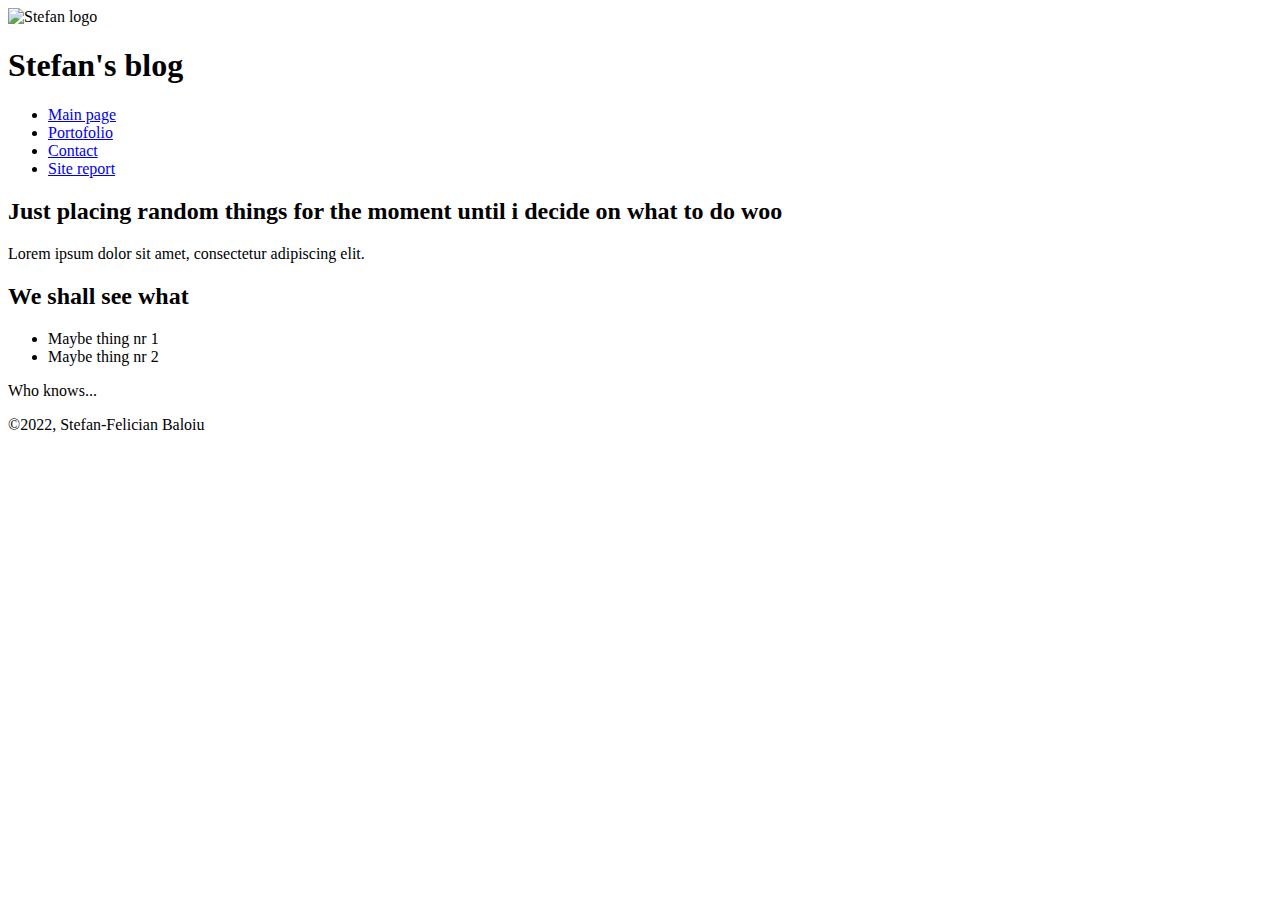
==== blog.html @ bad635dd "added logo in pages" ====
<!DOCTYPE html>
<html lang="en">
<head>
    <meta charset="UTF-8">
    <meta http-equiv="X-UA-Compatible" content="IE=edge">
    <meta name="viewport" content="width=\, initial-scale=1.0">
    <title>Document</title>
</head>
<body>
    
    <header>
        <img src="images/logo.png" alt="Stefan logo"/>
        <h1>Stefan's blog</h1>
    </header>
            
    <nav>
        <ul>
            <li><a href="index.html">Main page</a></li>
            <li><a href="portfolio.html">Portofolio</a></li>
            <li><a href="contact.html">Contact</a></li>
            <li><a href="sitereport.html">Site report</a></li>
        </ul>
    </nav>

    <main>
        <article>
            <section>
                <h2>Just placing random things for the moment until i decide on what to do woo</h2>
                <p>Lorem ipsum dolor sit amet, consectetur adipiscing elit.</p>
            </section>
        </article>
    </main>
    
    <aside>
        <section>
            <h2>We shall see what</h2>
            <ul>
                <li>Maybe thing nr 1</li>
                <li>Maybe thing nr 2</li>
            </ul>
        </section>
        <section>
            <p>Who knows...</p>
        </section>
    </aside>

    <footer>&copy;2022, Stefan-Felician Baloiu</footer>

</body>
</html>
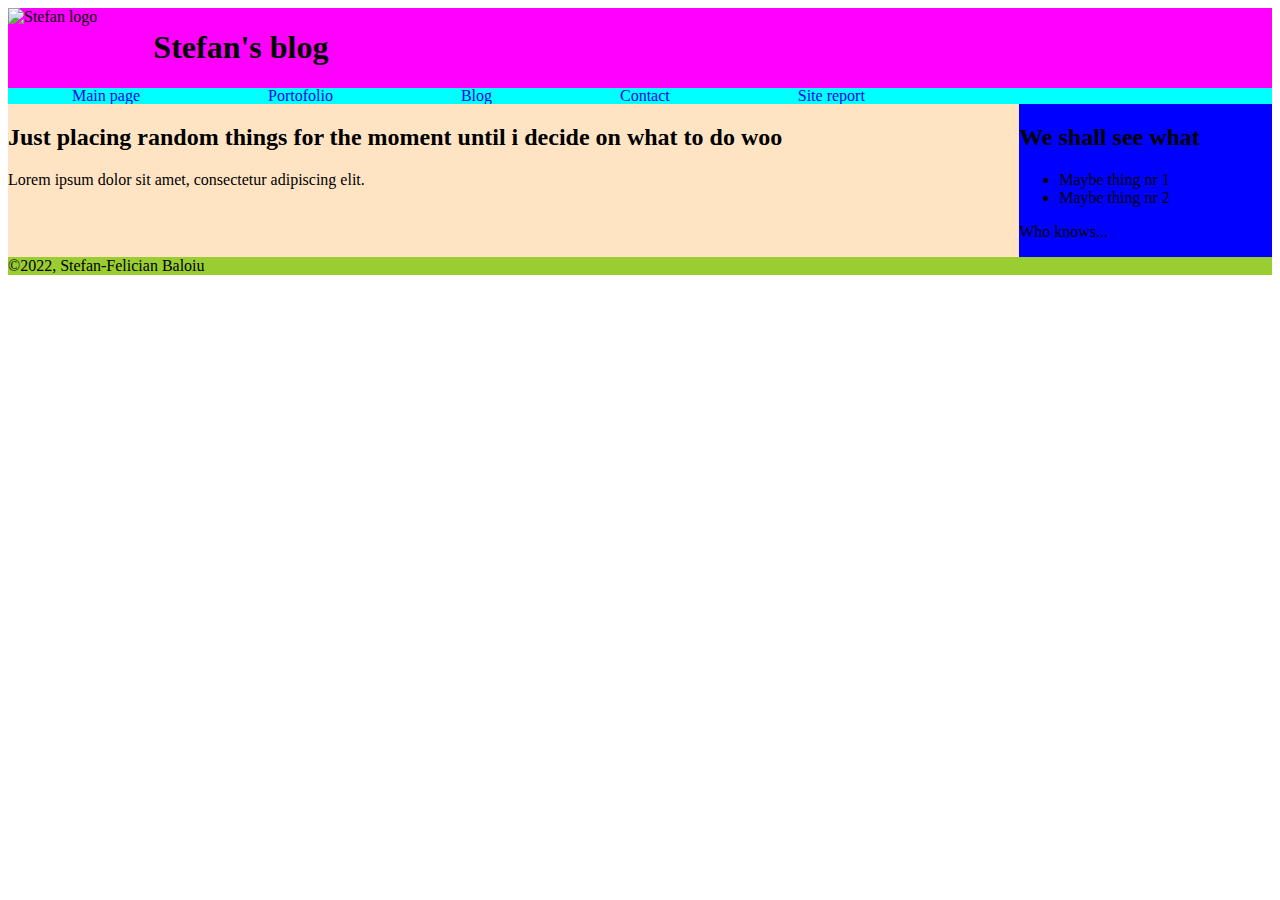
==== commit 334e07ca: "kinda sus atm" ====
--- a/blog.html
+++ b/blog.html
@@ -4,6 +4,8 @@
     <meta charset="UTF-8">
     <meta http-equiv="X-UA-Compatible" content="IE=edge">
     <meta name="viewport" content="width=\, initial-scale=1.0">
+    <link rel="stylesheet" href="stylesheets/mobile.css" media="screen and (max-width: 1000px)">
+    <link rel="stylesheet" href="stylesheets/desktop.css" media="screen and (min-width: 1000px)">
     <title>Document</title>
 </head>
 <body>
@@ -14,12 +16,13 @@
     </header>
             
     <nav>
-        <ul>
-            <li><a href="index.html">Main page</a></li>
-            <li><a href="portfolio.html">Portofolio</a></li>
-            <li><a href="contact.html">Contact</a></li>
-            <li><a href="sitereport.html">Site report</a></li>
-        </ul>
+        <div id="navbar">
+            <div class="navelem"><a href="index.html">Main page</a></div>
+            <div class="navelem"><a href="portfolio.html">Portofolio</a></div>
+            <div class="navelem"><a href="blog.html">Blog</a></div>
+            <div class="navelem"><a href="contact.html">Contact</a></div>
+            <div class="navelem"><a href="sitereport.html">Site report</a></div>
+        </div>
     </nav>
 
     <main>
--- a/stylesheets/desktop.css
+++ b/stylesheets/desktop.css
@@ -0,0 +1,59 @@
+#navbar {
+    display: flex;
+    align-items: center;
+    padding: 0em;
+    margin: 0em;
+    top: 0em;
+    height: 1em;
+}
+
+.navelem{
+    margin-right: 4em;
+    margin-left: 4em;
+}
+
+.navelem a{
+    text-decoration: none;
+}
+
+body{
+    display: grid;
+    grid-template-columns: 20% 60% 20%;
+    grid-template-rows: auto;
+    grid-template-areas: "header header header"
+                         "nav nav nav"
+                         "main main aside"
+                         "footer footer footer";
+}
+
+header {
+    grid-area: header;
+    background-color: magenta;
+    text-align: right;
+    display: flex;
+    flex-direction: row;
+}
+
+header h1{
+    margin-left: 1.75em;
+}
+
+nav {
+    grid-area: nav;
+    background-color: aqua;
+}
+
+main{
+    grid-area: main;
+    background-color: bisque;
+}
+
+aside{
+    grid-area: aside;
+    background-color: blue;
+}
+
+footer{
+    grid-area: footer;
+    background-color: yellowgreen;
+}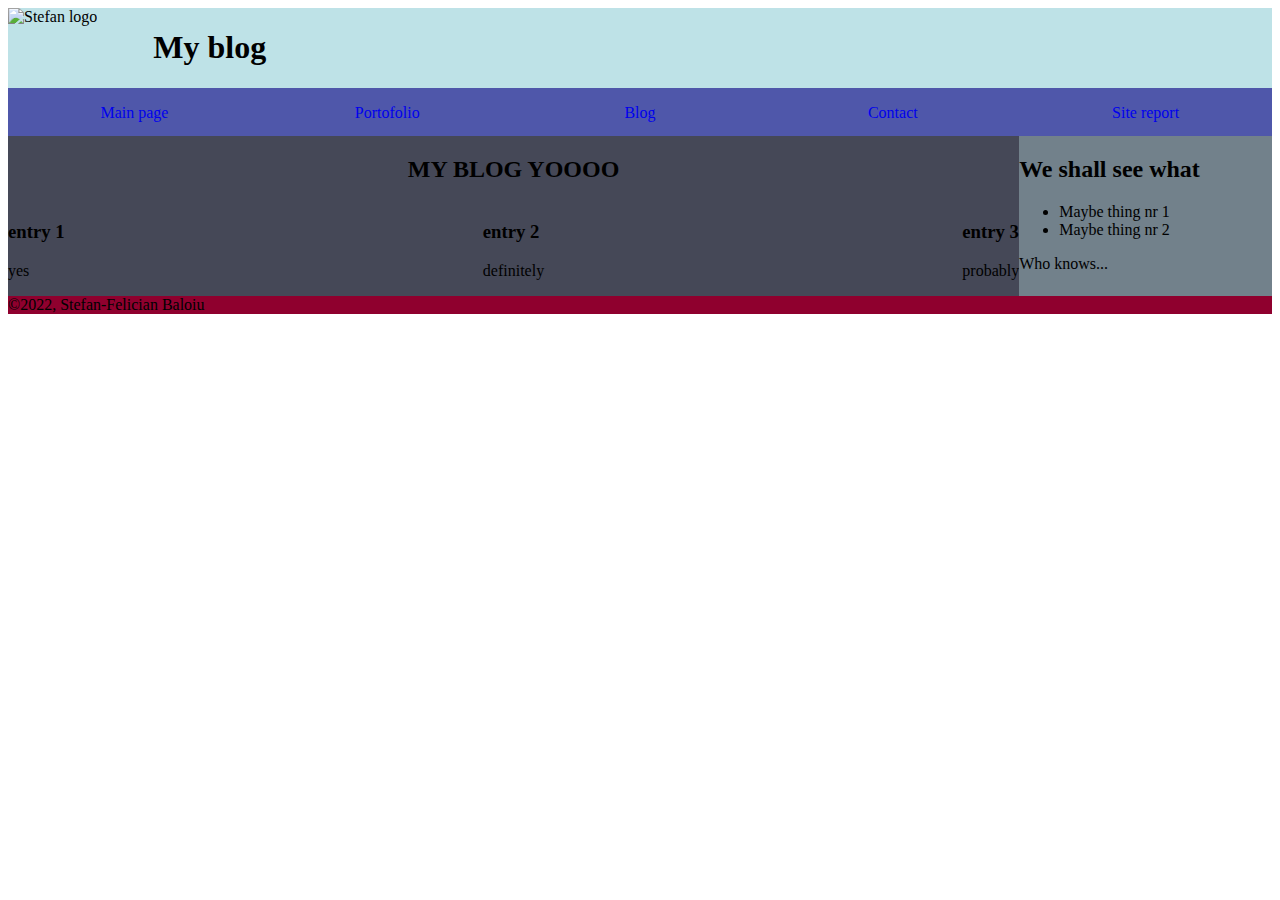
==== commit 1d5bd604: "some designing and inserting or things" ====
--- a/blog.html
+++ b/blog.html
@@ -12,7 +12,7 @@
     
     <header>
         <img src="images/logo.png" alt="Stefan logo"/>
-        <h1>Stefan's blog</h1>
+        <h1>My blog</h1>
     </header>
             
     <nav>
@@ -26,12 +26,21 @@
     </nav>
 
     <main>
-        <article>
-            <section>
-                <h2>Just placing random things for the moment until i decide on what to do woo</h2>
-                <p>Lorem ipsum dolor sit amet, consectetur adipiscing elit.</p>
-            </section>
-        </article>
+        <h2 class="h2">MY BLOG YOOOO</h2>
+        <div id="blog">
+            <div>
+                <h3>entry 1</h3>
+                <p>yes</p>
+            </div>
+            <div>
+                <h3>entry 2</h3>
+                <p>definitely</p>
+            </div>
+            <div>
+                <h3>entry 3</h3>
+                <p>probably</p>
+            </div>
+        </div>
     </main>
     
     <aside>
--- a/stylesheets/desktop.css
+++ b/stylesheets/desktop.css
@@ -1,19 +1,31 @@
 #navbar {
     display: flex;
     align-items: center;
-    padding: 0em;
+    justify-content: space-evenly;
     margin: 0em;
-    top: 0em;
-    height: 1em;
+    height: 3em;
 }
 
 .navelem{
-    margin-right: 4em;
-    margin-left: 4em;
+    display: flex;
+    align-items: center;
+    justify-content: center;
+    height: 100%;
+    width: 100%;
+    transition: background-color 1000ms ease;
 }
 
 .navelem a{
     text-decoration: none;
+    display: inline-block;
+    height: 100%;
+    width: 100%;
+    text-align: center;
+    padding-top: 2em;
+}
+
+a:visited{
+    color: white;
 }
 
 body{
@@ -28,7 +40,7 @@
 
 header {
     grid-area: header;
-    background-color: magenta;
+    background-color: var(--col1);
     text-align: right;
     display: flex;
     flex-direction: row;
@@ -40,20 +52,48 @@
 
 nav {
     grid-area: nav;
-    background-color: aqua;
+    background-color: var(--col2);
 }
 
 main{
     grid-area: main;
-    background-color: bisque;
+    background-color: var(--col3);
 }
 
 aside{
     grid-area: aside;
-    background-color: blue;
+    background-color: var(--col4);
 }
 
 footer{
     grid-area: footer;
-    background-color: yellowgreen;
+    background-color: var(--col5);
+}
+
+#textarea{
+    width: 50em;
+    height: 25em;
+}
+
+#blog{
+    display: flex;
+    flex-direction: row;
+    justify-content: space-between;
+}
+
+.h2{
+    text-align: center;
+}
+
+.navelem:hover{
+    background-color: red;
+    height: 100%;
+}
+
+:root{
+    --col1: #BEE2E7;
+    --col2: #4F57AA;
+    --col3: #454857;
+    --col4: #72818B;
+    --col5: #8F002E;
 }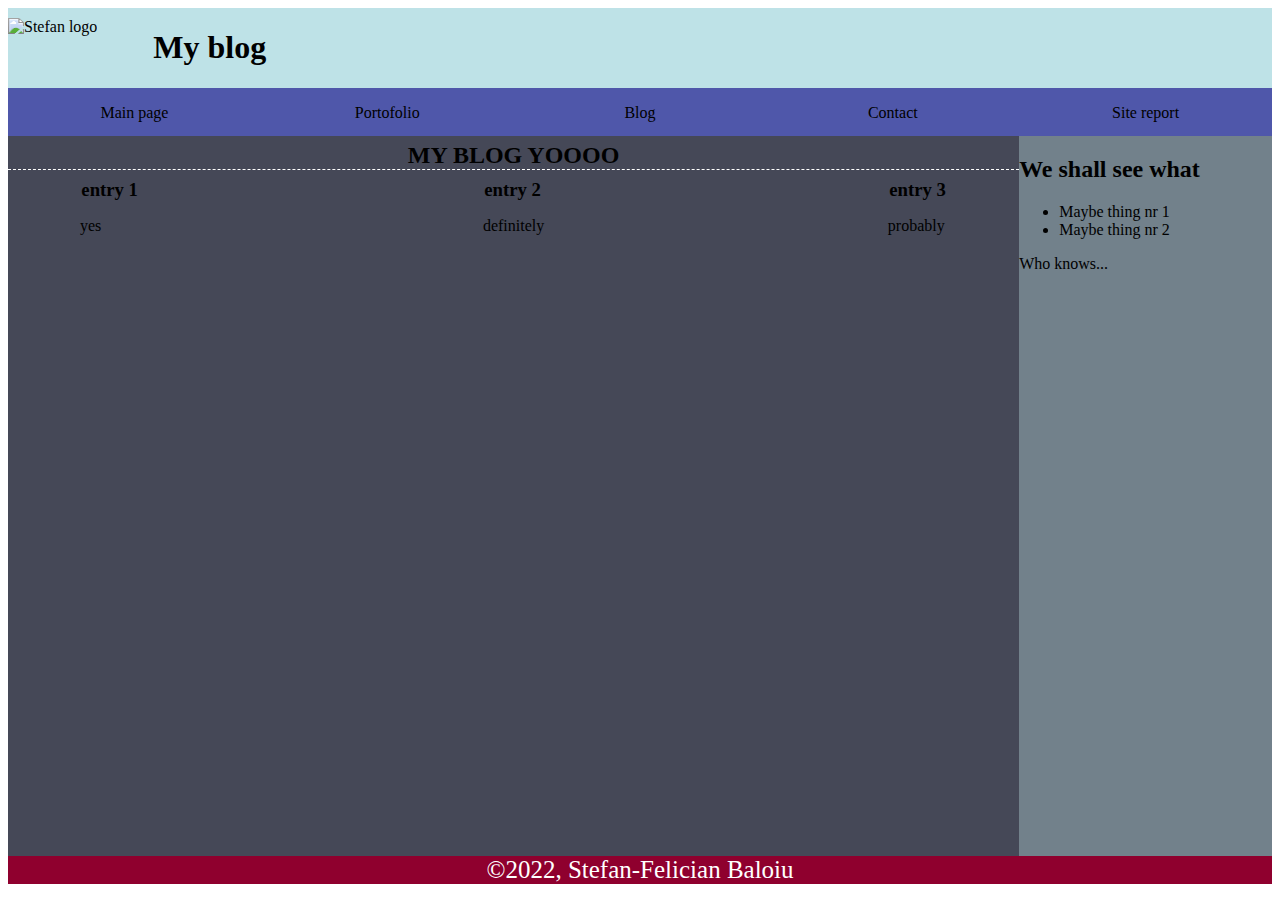
==== commit f97e7c2c: "restyling some more" ====
--- a/blog.html
+++ b/blog.html
@@ -11,7 +11,7 @@
 <body>
     
     <header>
-        <img src="images/logo.png" alt="Stefan logo"/>
+        <a href="index.html"><img src="images/logo.png" alt="Stefan logo"/></a>
         <h1>My blog</h1>
     </header>
             
--- a/stylesheets/desktop.css
+++ b/stylesheets/desktop.css
@@ -16,7 +16,6 @@
 }
 
 .navelem a{
-    text-decoration: none;
     display: inline-block;
     height: 100%;
     width: 100%;
@@ -24,9 +23,11 @@
     padding-top: 2em;
 }
 
-a:visited{
-    color: white;
+a{
+    text-decoration: none;
+    color: black;
 }
+
 
 body{
     display: grid;
@@ -79,10 +80,28 @@
     display: flex;
     flex-direction: row;
     justify-content: space-between;
+
+}
+
+#blog div{
+    padding-left: 4em;
+    padding-right: 4em;
+}
+
+#blog div h3{
+    margin: 0.5em;
+}
+
+#blog div p{
+    margin: 0.5em;
+    margin-top: 1em;
 }
 
 .h2{
     text-align: center;
+    border-bottom: 0.05em white dashed;
+    margin-top: 0.25em;
+    margin-bottom: 0em;
 }
 
 .navelem:hover{
@@ -96,4 +115,37 @@
     --col3: #454857;
     --col4: #72818B;
     --col5: #8F002E;
-}+}
+
+main article section img{
+    padding-bottom: 1em;
+    padding-left: 20em;
+    align-self: center;
+}
+
+main article section h2{
+    text-align: center;
+    margin-top: 1.5em;
+}
+
+main article section p{
+    text-align: center;
+    font-size: 50px;
+    color: #F07830;
+}
+
+footer{
+    font-size: 25px;
+    text-align: center;
+    color: white;
+}
+
+main{
+    height: auto;
+    min-height: 45em;
+}
+
+header a{
+    padding: none;
+    padding-top: 10px;
+}
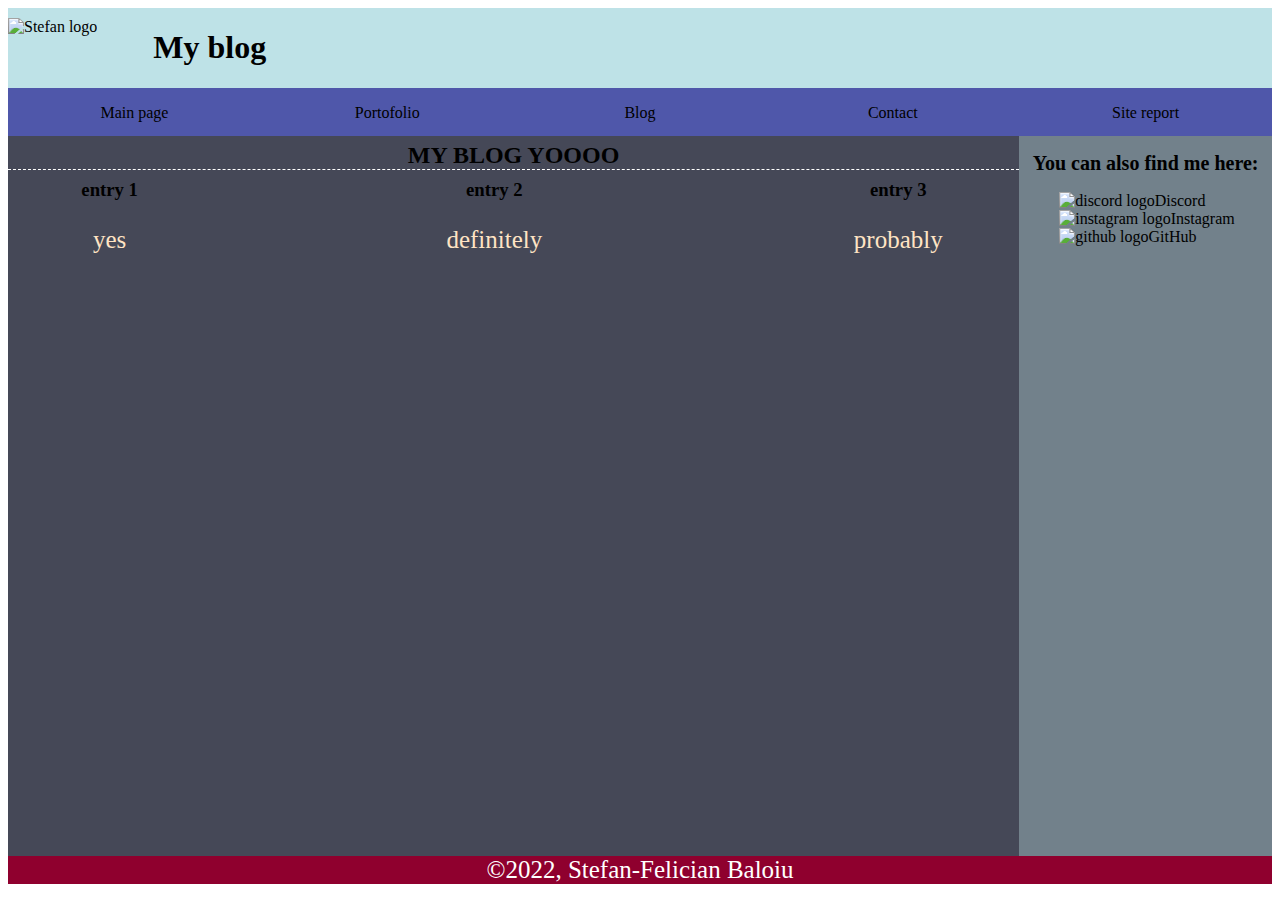
==== commit 58a09394: "reedited aside and added it to all pages" ====
--- a/blog.html
+++ b/blog.html
@@ -45,14 +45,12 @@
     
     <aside>
         <section>
-            <h2>We shall see what</h2>
+            <h2>You can also find me here:</h2>
             <ul>
-                <li>Maybe thing nr 1</li>
-                <li>Maybe thing nr 2</li>
+                <li><a href="https://discord.com/users/965034651741720597" alt="discord profile link"><img src="images/discord_logo.png" alt="discord logo"/>Discord</a></li>
+                <li><a href="https://instagram.com/johnnyhelll" alt="instagram profile link"><img src="images/instagram_logo.png" alt="instagram logo"/>Instagram</a></li>
+                <li><a href="https://github.com/stefanbaloiu" alt="github profile link"><img src="images/github_logo.png" alt="github logo"/>GitHub</a></li>
             </ul>
-        </section>
-        <section>
-            <p>Who knows...</p>
         </section>
     </aside>
 
--- a/stylesheets/desktop.css
+++ b/stylesheets/desktop.css
@@ -95,6 +95,7 @@
 #blog div p{
     margin: 0.5em;
     margin-top: 1em;
+    color: bisque;
 }
 
 .h2{
@@ -117,20 +118,20 @@
     --col5: #8F002E;
 }
 
-main article section img{
+main img{
     padding-bottom: 1em;
     padding-left: 20em;
     align-self: center;
 }
 
-main article section h2{
+main h2{
     text-align: center;
     margin-top: 1.5em;
 }
 
-main article section p{
+main p{
     text-align: center;
-    font-size: 50px;
+    font-size: 25px;
     color: #F07830;
 }
 
@@ -149,3 +150,30 @@
     padding: none;
     padding-top: 10px;
 }
+
+main article section img{
+    height: 450px;
+    margin-left: 2.8em;
+}
+
+main h3{
+    text-align: center;
+}
+
+main article section ul{
+    float: left;
+    color: lightslategrey;
+}
+
+aside h2{
+    text-align: center;
+    font-size: 20px;
+}
+
+aside ul{
+    list-style: none;
+}
+
+aside ul li img{
+    height: 50px;
+}
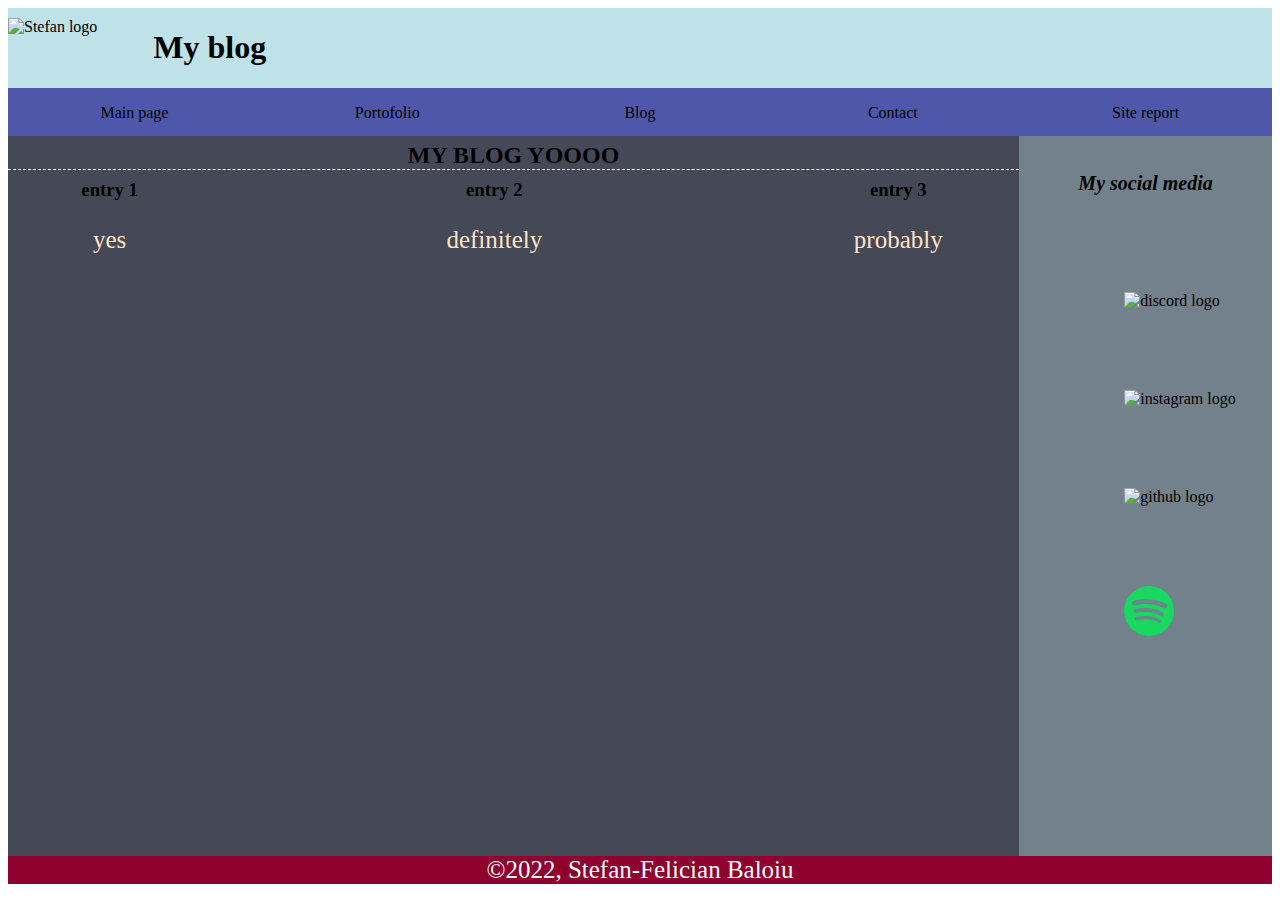
==== commit 9717c8a8: "added, modified and restylized some more" ====
--- a/blog.html
+++ b/blog.html
@@ -45,11 +45,12 @@
     
     <aside>
         <section>
-            <h2>You can also find me here:</h2>
+            <h2>My social media</h2>
             <ul>
-                <li><a href="https://discord.com/users/965034651741720597" alt="discord profile link"><img src="images/discord_logo.png" alt="discord logo"/>Discord</a></li>
-                <li><a href="https://instagram.com/johnnyhelll" alt="instagram profile link"><img src="images/instagram_logo.png" alt="instagram logo"/>Instagram</a></li>
-                <li><a href="https://github.com/stefanbaloiu" alt="github profile link"><img src="images/github_logo.png" alt="github logo"/>GitHub</a></li>
+                <li><a href="https://discord.com/users/965034651741720597"><img src="images/discord_logo.png" alt="discord logo"/></a></li>
+                <li><a href="https://instagram.com/johnnyhelll"><img src="images/instagram_logo.png" alt="instagram logo"/></a></li>
+                <li><a href="https://github.com/stefanbaloiu"><img src="images/github_logo.png" alt="github logo"/></a></li>
+                <li><a href="https://open.spotify.com/user/1x711jd2qo1uc7pilxnkisbaf?si=a3de40c2834f466b"><img src="images/spotify_logo.png" alt="spotify logo"/></a></li>
             </ul>
         </section>
     </aside>
--- a/stylesheets/desktop.css
+++ b/stylesheets/desktop.css
@@ -118,7 +118,7 @@
     --col5: #8F002E;
 }
 
-main img{
+#mainimg{
     padding-bottom: 1em;
     padding-left: 20em;
     align-self: center;
@@ -168,6 +168,8 @@
 aside h2{
     text-align: center;
     font-size: 20px;
+    font-style: italic;
+    padding-top: 1em;
 }
 
 aside ul{
@@ -176,4 +178,32 @@
 
 aside ul li img{
     height: 50px;
-}
+    padding-left: 65px;
+    margin-top: 5em;
+}
+
+main form{
+    padding-left: 12em;
+    margin-top: 4em;
+}
+
+#reportmain{
+    background-image: url("holy_grail_background.png");
+    background-size: contain;
+    background-repeat: no-repeat;
+}
+
+.portfolioimg{
+    padding-bottom: 1em;
+    align-self: center;
+    float: auto;
+    padding-left: 5em;
+}
+
+main article section div{
+    font-size: 16px;
+    text-align: center;
+    font-weight: bold;
+    border-top: solid white;
+    padding-top: 2em;
+}